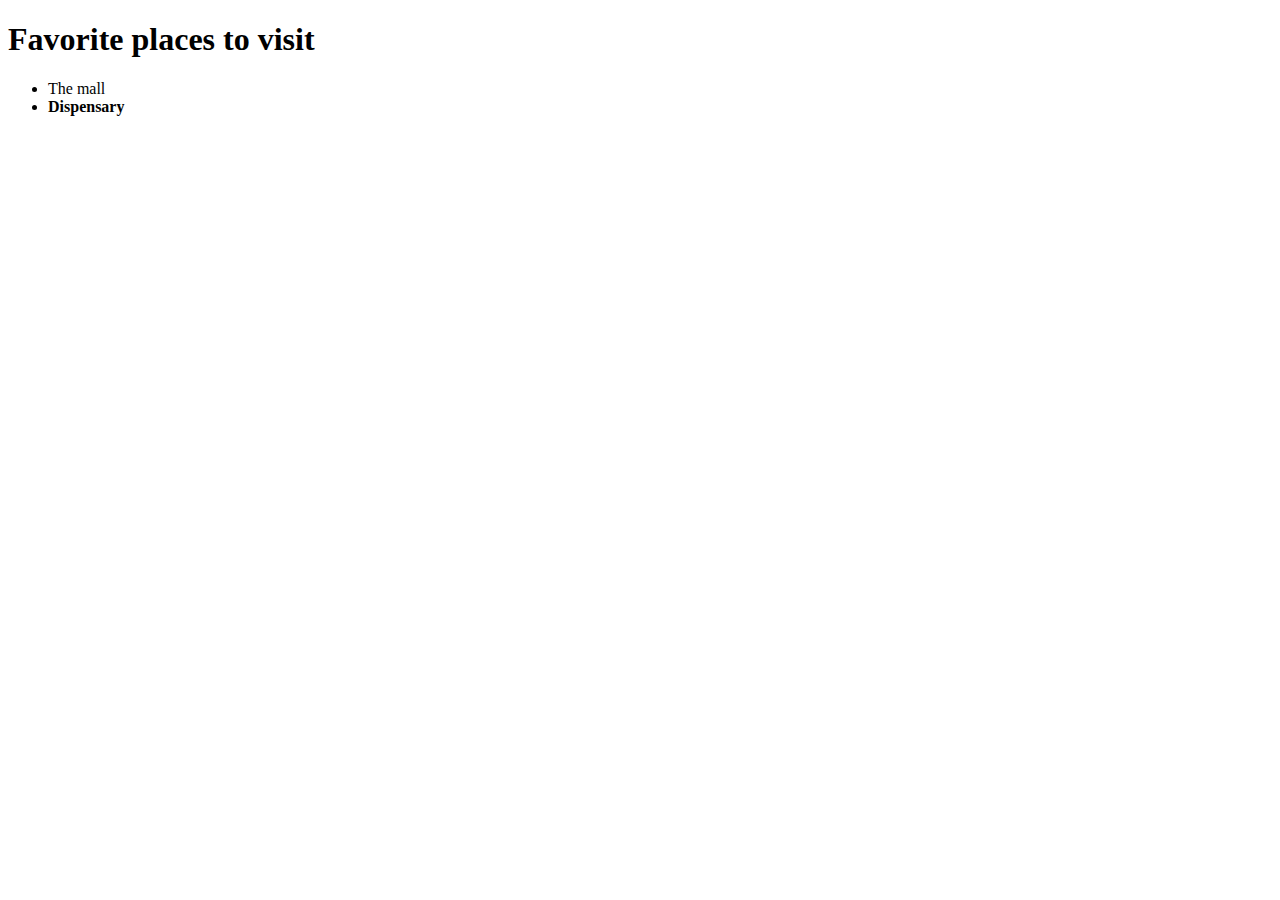
==== favorite-places.html @ b3c48955 "added link to photo on click" ====
<!DOCTYPE html>
<html lang="en">
  <link rel="stylesheet" href="favorite-style.css">
<head>
  <title>Favorite places</title>
</head>
<body>
  <h1>Favorite places to visit</h1>
  <ul>
    <li>The mall</li>
    <li><strong>Dispensary</strong></li>
  </ul>
</body>
</html>
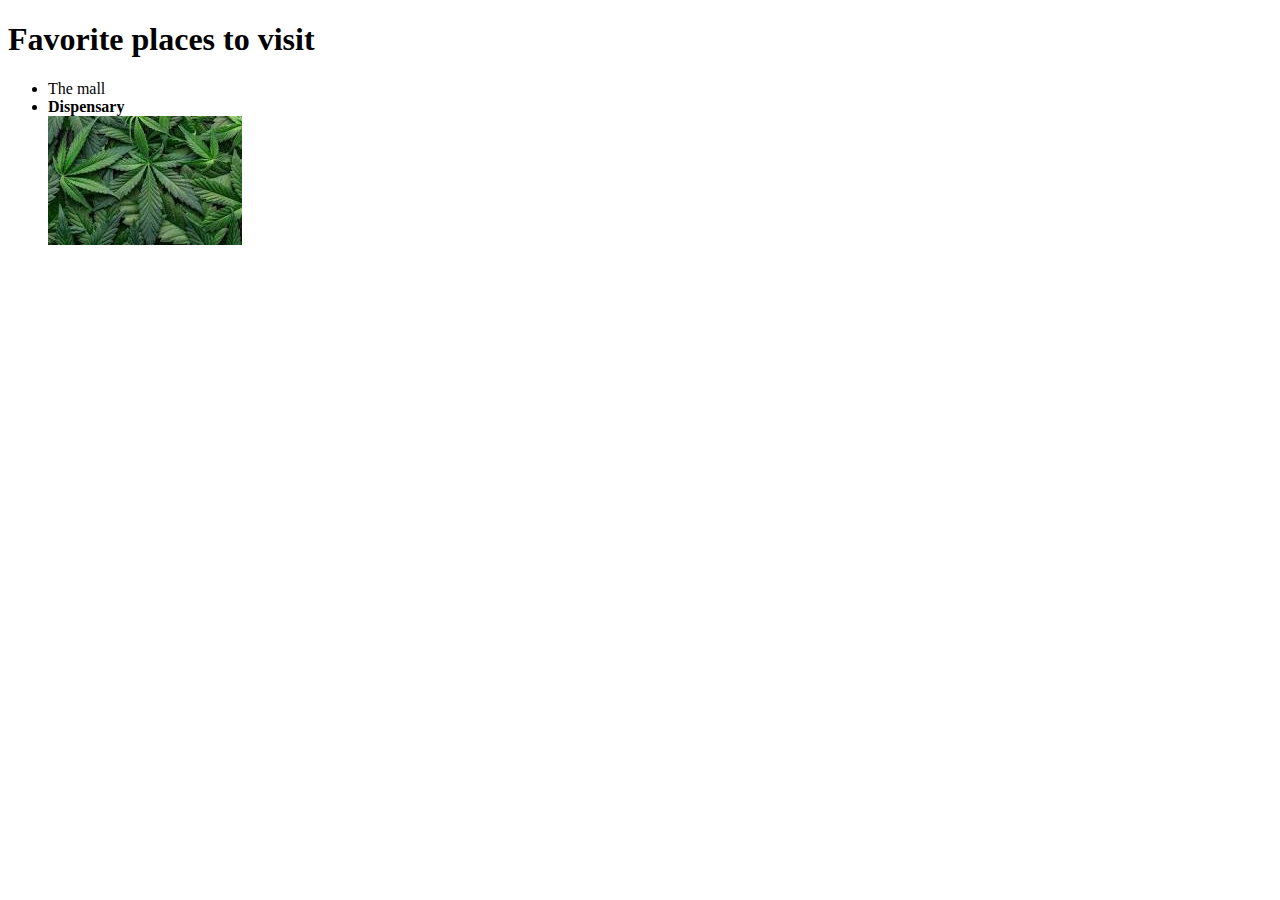
==== commit c3573b1f: "this is my commit for those changes" ====
--- a/favorite-places.html
+++ b/favorite-places.html
@@ -9,6 +9,7 @@
   <ul>
     <li>The mall</li>
     <li><strong>Dispensary</strong></li>
+    <a href="https://www.cnn.com/2022/08/28/politics/marijuana-tobacco-cigarettes-polling-trump-search/index.html" target="_blank"><img src="/pictures/weed.jpeg" alt="this is weed"></a>
   </ul>
 </body>
 </html>